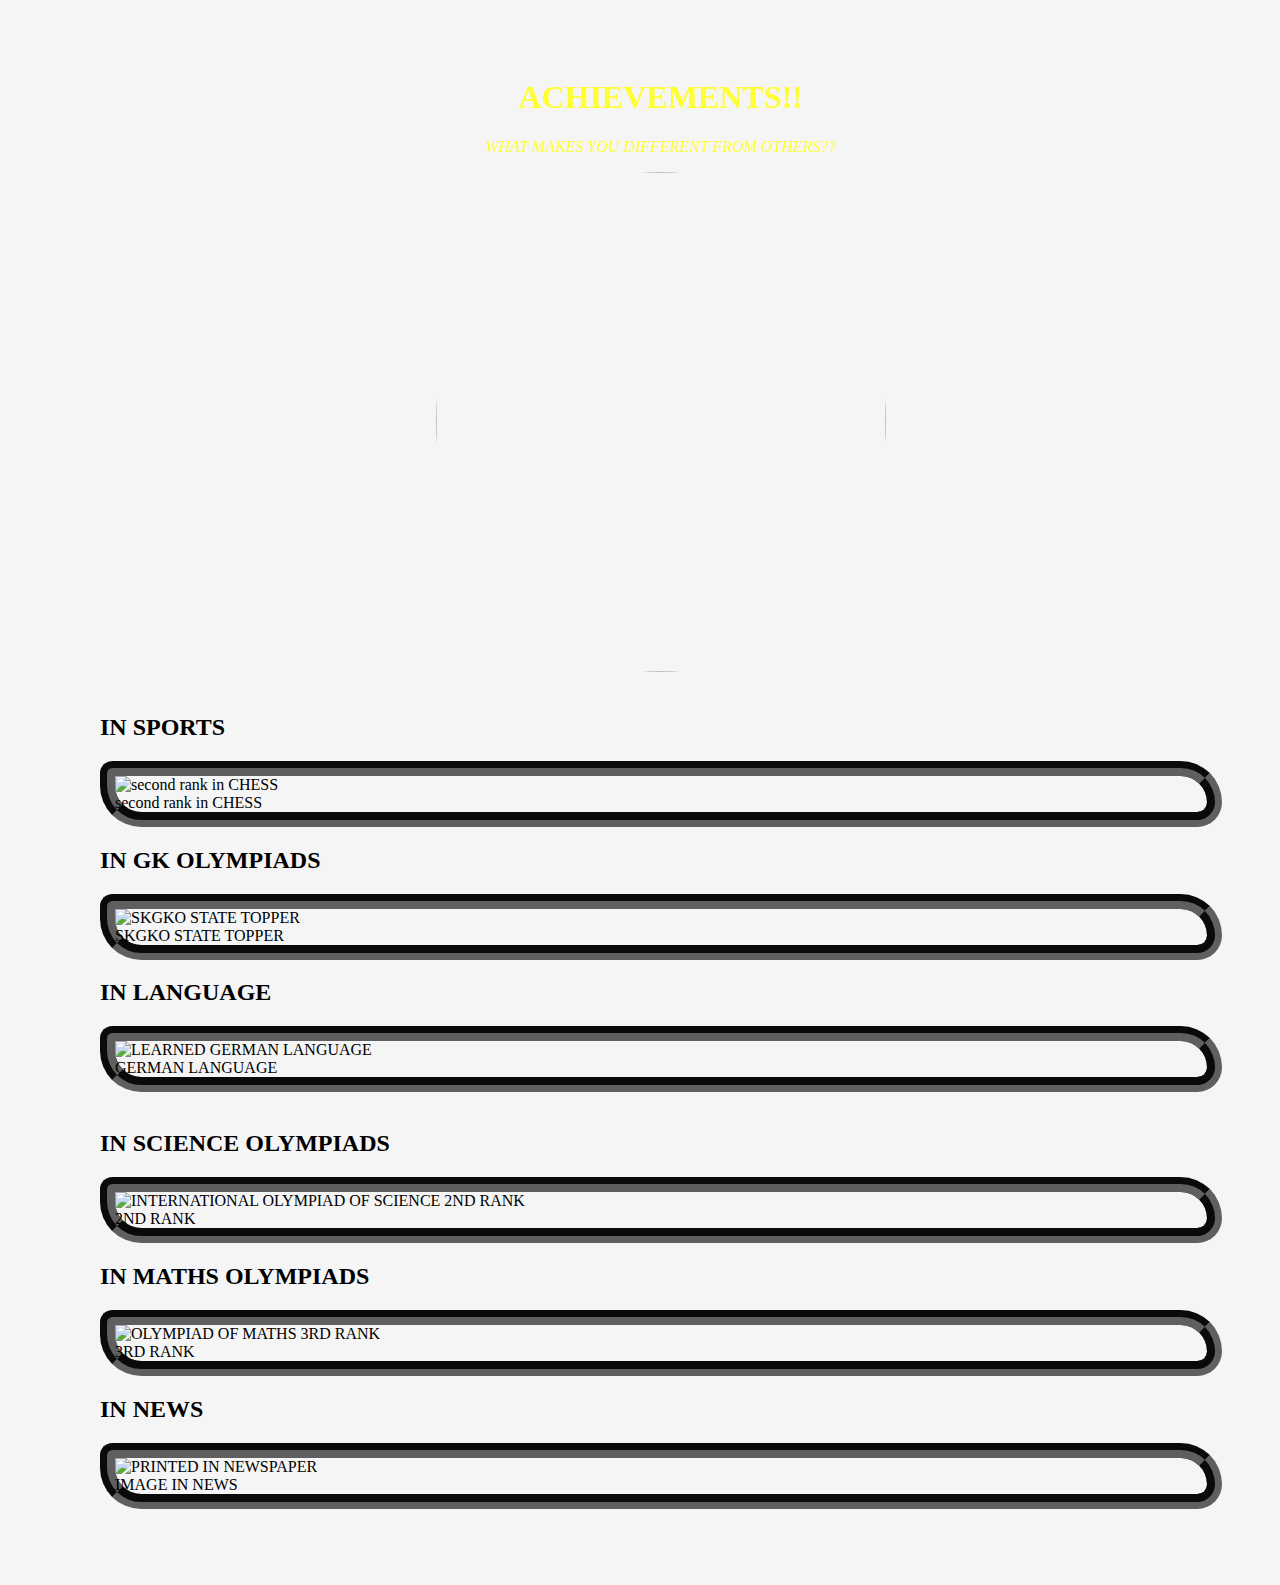
==== achievements.html @ c55b8d5c "Update achievements.html" ====
<!DOCTYPE html>
<html>
<head>
	<title>ACHIEVEMENTS</title>
	<link rel="stylesheet" type="text/css" href="hovertransition.css">
	<script src="./js/bootstrap.js"></script>
<script src="./js/bootstrap.min.js"></script>
<link rel="stylesheet" href="./css/bootstrap.css">
<link rel="stylesheet" href="./css/bootstrap.min.css">
<link rel="stylesheet" href="./css/bootstrap-theme.css">
<link rel="stylesheet" href="./css/bootstrap-theme.min.css">
<script type="text/javascript">alert("HOVER OVER THE IMAGES TO SEE WHAT IS WRITTEN BEHIND IT.!!!!!!")</script>
<style>
	#header{
	color:#ffff33;
	text-align: center;
}
.img-circle{
	border-radius: 50%;
	height: 500px;
	width: 450px
}
body{
	background-color: #f5f5f5;
	padding: 50px;
	margin-left: 50px;
}
.card 
{border-style: groove;
 border-width: 15px;
 border-color: #5F5F5F;
 border-radius: 15px 50px 30px;
}
</style>
</head>
<body>
<div id="header">
<h1><b>ACHIEVEMENTS!!</b></h1>
<p><i>WHAT MAKES YOU DIFFERENT FROM OTHERS??</i></p>
<img class="img-circle" src="vineetimage.jpg">
</div><br>
<div class="container">
<div class="row">
<div class="col-lg-4">
<h2>IN SPORTS</h2>
<div class="card-container">
  <div class="card">
    <div class="side"><img src="https://cloud.githubusercontent.com/assets/15312565/14184680/f9235336-f793-11e5-934d-f3701d62ab14.jpg" alt="second rank in CHESS" border-radius="50px 30px"></div>
    <div class="side back">second rank in CHESS</div>
  </div>
  </div>
  </div>
<div class="col-lg-4">
<h2>IN GK OLYMPIADS</h2>
<div class="card-container">
  <div class="card">
    <div class="side"><img src="https://cloud.githubusercontent.com/assets/15312565/14184683/f9319446-f793-11e5-9933-faae360eb53c.png)" alt="SKGKO STATE TOPPER" border-radius="50px 30px"></div>
    <div class="side back">SKGKO STATE TOPPER</div>
  </div>
</div>
</div>
<div class="col-lg-4">
<h2>IN LANGUAGE</h2>
<div class="card-container">
  <div class="card">
    <div class="side"><img src="https://cloud.githubusercontent.com/assets/15312565/14184682/f92cfef4-f793-11e5-83c0-8ec46373d8b0.png" alt="LEARNED GERMAN LANGUAGE" border-radius="50px 30px"></div>
    <div class="side back">GERMAN LANGUAGE</div>
  </div>
</div>
</div>
</div>
<br>
<div class="row">
<div class="col-lg-4">
<h2>IN SCIENCE OLYMPIADS</h2>
<div class="card-container">
  <div class="card">
    <div class="side"><img src="https://cloud.githubusercontent.com/assets/15312565/14184684/f9380ea2-f793-11e5-9865-635268d57d46.png" alt="INTERNATIONAL OLYMPIAD OF SCIENCE 2ND RANK" border-radius="50px 30px"></div>
    <div class="side back">2ND RANK</div>
  </div>
  </div>
  </div>
<div class="col-lg-4">
<h2>IN MATHS OLYMPIADS</h2>
<div class="card-container">
  <div class="card">
    <div class="side"><img src="https://cloud.githubusercontent.com/assets/15312565/14184685/f9405f6c-f793-11e5-8fd0-8ac0f0f241d8.png" alt="OLYMPIAD OF MATHS 3RD RANK" border-radius="50px 30px"></div>
    <div class="side back">3RD RANK</div>
  </div>
</div>
</div>
<div class="col-lg-4">
<h2>IN NEWS</h2>
<div class="card-container">
  <div class="card">
    <div class="side"><img src="https://cloud.githubusercontent.com/assets/15312565/14184686/f963b840-f793-11e5-96de-34b9643792fb.jpg" alt="PRINTED IN NEWSPAPER" border-radius="50px 30px"></div>
    <div class="side back">IMAGE IN NEWS</div>
  </div>
</div>
</div>
</div>
<br>
</div>

</div>

</body>
</html>
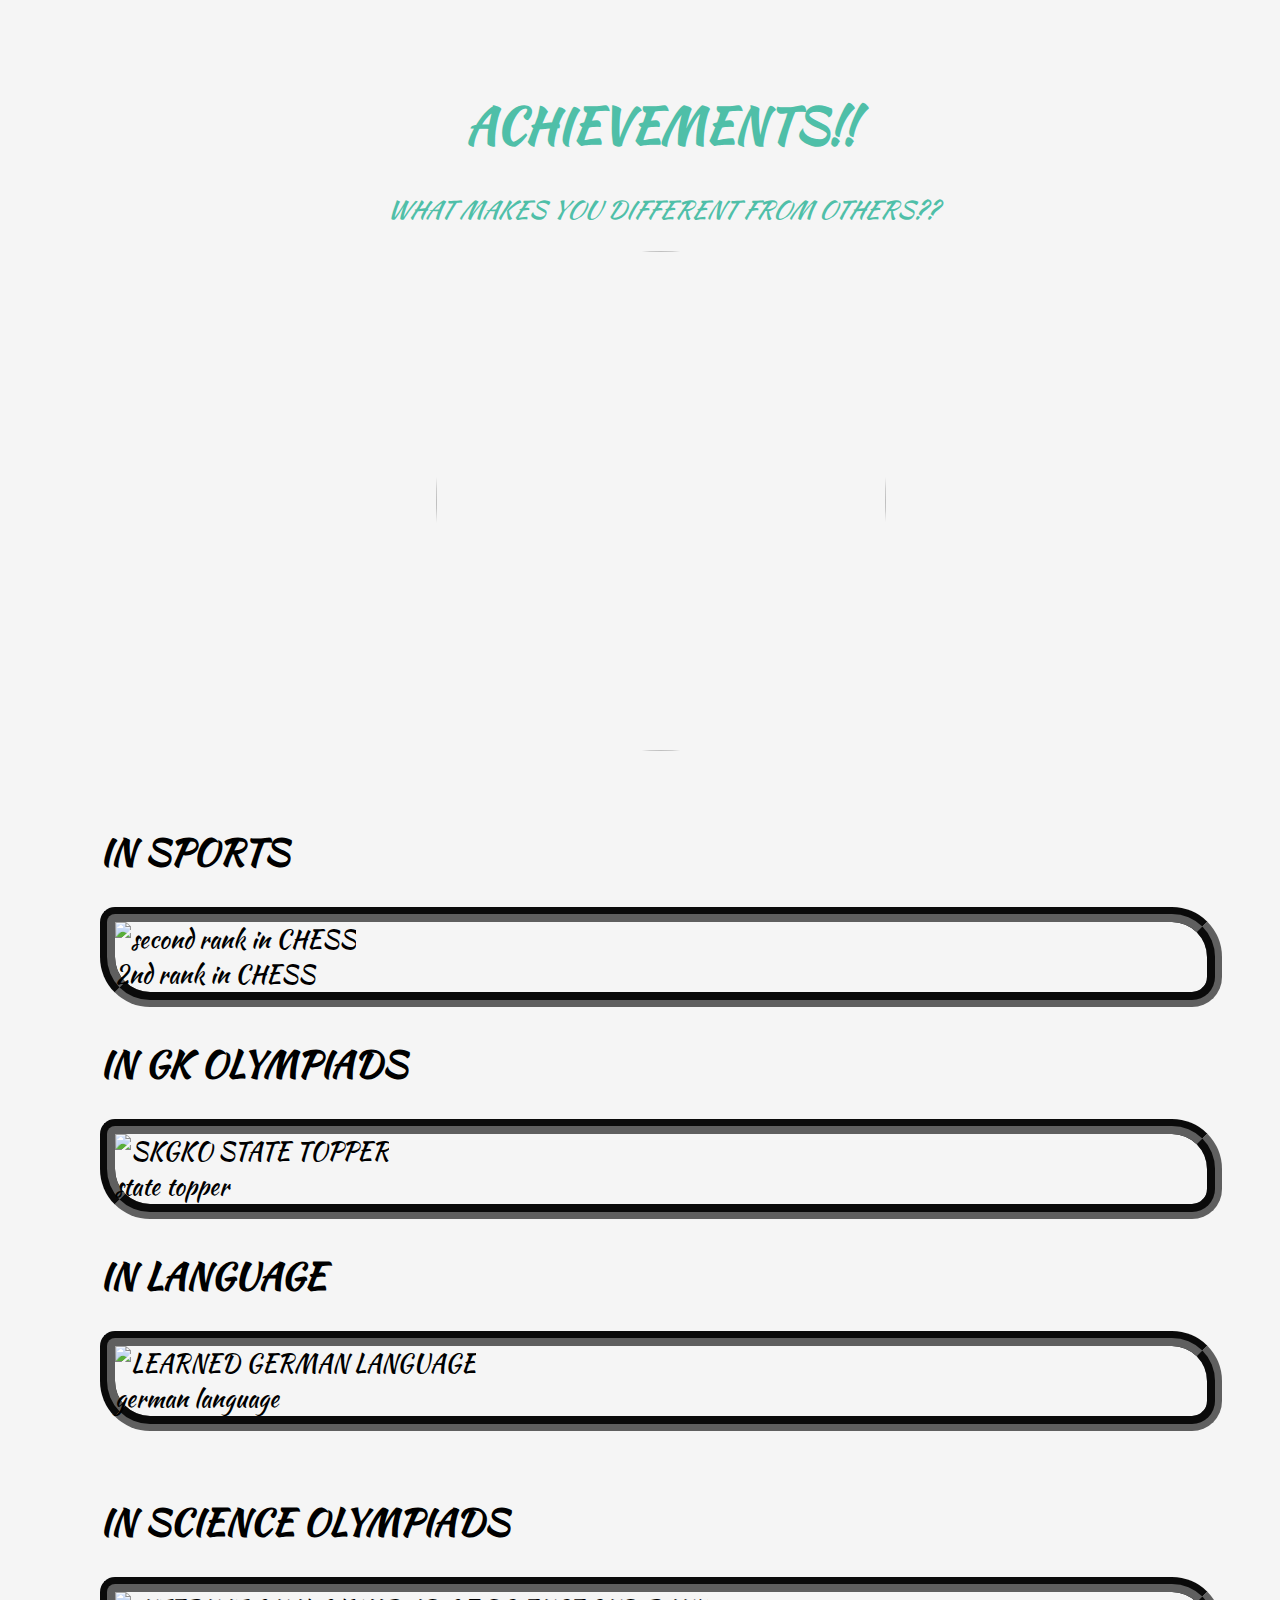
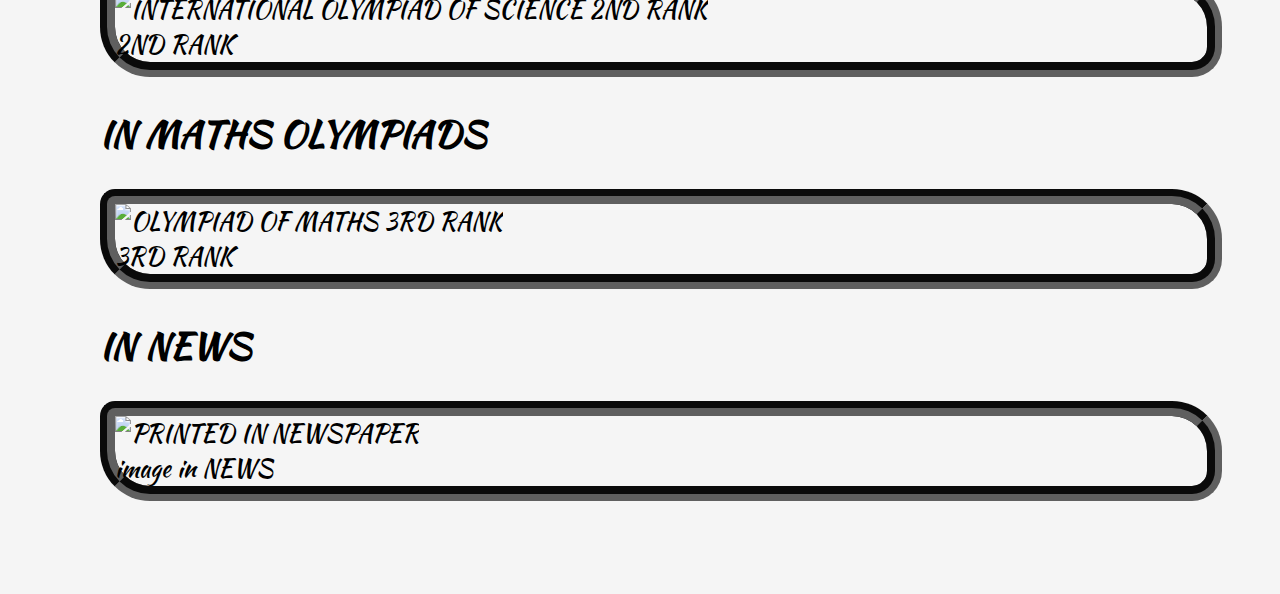
==== commit 952b1776: "Added files via upload" ====
--- a/achievements.html
+++ b/achievements.html
@@ -9,10 +9,11 @@
 <link rel="stylesheet" href="./css/bootstrap.min.css">
 <link rel="stylesheet" href="./css/bootstrap-theme.css">
 <link rel="stylesheet" href="./css/bootstrap-theme.min.css">
+<link href='https://fonts.googleapis.com/css?family=Kaushan+Script' rel='stylesheet' type='text/css'>
 <script type="text/javascript">alert("HOVER OVER THE IMAGES TO SEE WHAT IS WRITTEN BEHIND IT.!!!!!!")</script>
 <style>
 	#header{
-	color:#ffff33;
+	color:#4FBFA8;
 	text-align: center;
 }
 .img-circle{
@@ -22,6 +23,8 @@
 }
 body{
 	background-color: #f5f5f5;
+   font-family: "Kaushan Script","Helvetica Neue",Helvetica,Arial,cursive;
+   font-size: 24px;   
 	padding: 50px;
 	margin-left: 50px;
 }
@@ -31,9 +34,27 @@
  border-color: #5F5F5F;
  border-radius: 15px 50px 30px;
 }
+#mynavbar {
+    background-color: #555;
+    font-color:#fed136;
+}
+.navbar-default .navbar-brand {
+    color: #fed136;
+    font-family: "Kaushan Script","Helvetica Neue",Helvetica,Arial,cursive;
+} 
+ li a.active {
+    background-color: #fed136;
+    color: white;
+}
+
+li a:hover:not(.active) {
+    background-color: #fed136;
+    color: white;
+}
 </style>
 </head>
 <body>
+
 <div id="header">
 <h1><b>ACHIEVEMENTS!!</b></h1>
 <p><i>WHAT MAKES YOU DIFFERENT FROM OTHERS??</i></p>
@@ -45,8 +66,8 @@
 <h2>IN SPORTS</h2>
 <div class="card-container">
   <div class="card">
-    <div class="side"><img src="https://cloud.githubusercontent.com/assets/15312565/14184680/f9235336-f793-11e5-934d-f3701d62ab14.jpg" alt="second rank in CHESS" border-radius="50px 30px"></div>
-    <div class="side back">second rank in CHESS</div>
+    <div class="side"><img src="ach1.jpg" alt="second rank in CHESS" border-radius="50px 30px"></div>
+    <div class="side back">2nd rank in CHESS</div>
   </div>
   </div>
   </div>
@@ -54,8 +75,8 @@
 <h2>IN GK OLYMPIADS</h2>
 <div class="card-container">
   <div class="card">
-    <div class="side"><img src="https://cloud.githubusercontent.com/assets/15312565/14184683/f9319446-f793-11e5-9933-faae360eb53c.png)" alt="SKGKO STATE TOPPER" border-radius="50px 30px"></div>
-    <div class="side back">SKGKO STATE TOPPER</div>
+    <div class="side"><img src="ach4.png" alt="SKGKO STATE TOPPER" border-radius="50px 30px"></div>
+    <div class="side back">state topper</div>
   </div>
 </div>
 </div>
@@ -63,8 +84,8 @@
 <h2>IN LANGUAGE</h2>
 <div class="card-container">
   <div class="card">
-    <div class="side"><img src="https://cloud.githubusercontent.com/assets/15312565/14184682/f92cfef4-f793-11e5-83c0-8ec46373d8b0.png" alt="LEARNED GERMAN LANGUAGE" border-radius="50px 30px"></div>
-    <div class="side back">GERMAN LANGUAGE</div>
+    <div class="side"><img src="ach3.png" alt="LEARNED GERMAN LANGUAGE" border-radius="50px 30px"></div>
+    <div class="side back">german language</div>
   </div>
 </div>
 </div>
@@ -75,7 +96,7 @@
 <h2>IN SCIENCE OLYMPIADS</h2>
 <div class="card-container">
   <div class="card">
-    <div class="side"><img src="https://cloud.githubusercontent.com/assets/15312565/14184684/f9380ea2-f793-11e5-9865-635268d57d46.png" alt="INTERNATIONAL OLYMPIAD OF SCIENCE 2ND RANK" border-radius="50px 30px"></div>
+    <div class="side"><img src="ach5.png" alt="INTERNATIONAL OLYMPIAD OF SCIENCE 2ND RANK" border-radius="50px 30px"></div>
     <div class="side back">2ND RANK</div>
   </div>
   </div>
@@ -84,7 +105,7 @@
 <h2>IN MATHS OLYMPIADS</h2>
 <div class="card-container">
   <div class="card">
-    <div class="side"><img src="https://cloud.githubusercontent.com/assets/15312565/14184685/f9405f6c-f793-11e5-8fd0-8ac0f0f241d8.png" alt="OLYMPIAD OF MATHS 3RD RANK" border-radius="50px 30px"></div>
+    <div class="side"><img src="ach6.png" alt="OLYMPIAD OF MATHS 3RD RANK" border-radius="50px 30px"></div>
     <div class="side back">3RD RANK</div>
   </div>
 </div>
@@ -93,8 +114,8 @@
 <h2>IN NEWS</h2>
 <div class="card-container">
   <div class="card">
-    <div class="side"><img src="https://cloud.githubusercontent.com/assets/15312565/14184686/f963b840-f793-11e5-96de-34b9643792fb.jpg" alt="PRINTED IN NEWSPAPER" border-radius="50px 30px"></div>
-    <div class="side back">IMAGE IN NEWS</div>
+    <div class="side"><img src="ach7.jpg" alt="PRINTED IN NEWSPAPER" border-radius="50px 30px"></div>
+    <div class="side back">image in NEWS</div>
   </div>
 </div>
 </div>
@@ -105,4 +126,4 @@
 </div>
 
 </body>
-</html>
+</html>